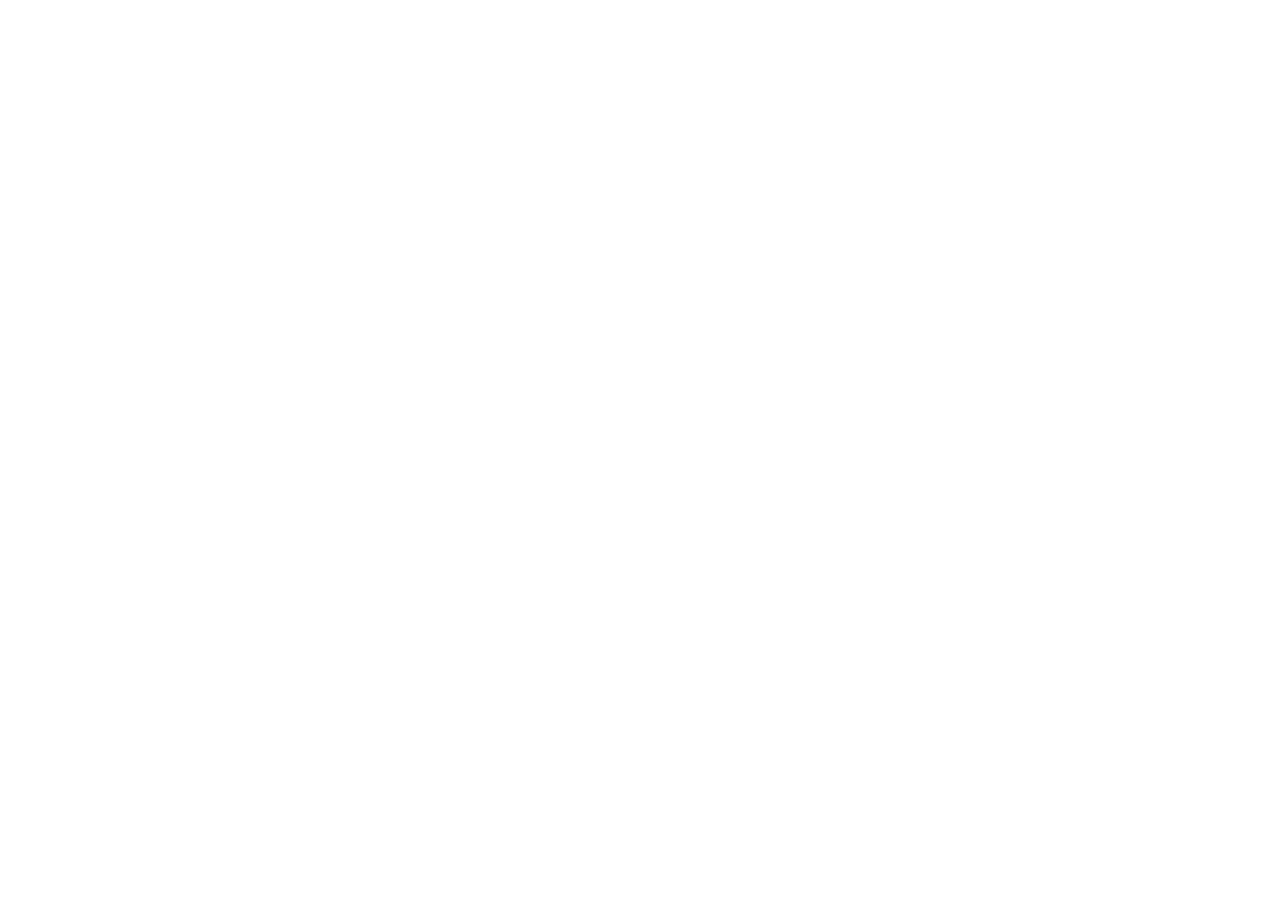
==== index.html @ 54a38d26 "initial site files" ====
<!DOCTYPE html>
<html lang="en">
<head>
    <meta charset="UTF-8">
    <meta name="viewport" content="width=device-width, initial-scale=1.0">
    <meta http-equiv="X-UA-Compatible" content="ie=edge">
    <title>Document</title>
</head>
<body>
    
</body>
</html>
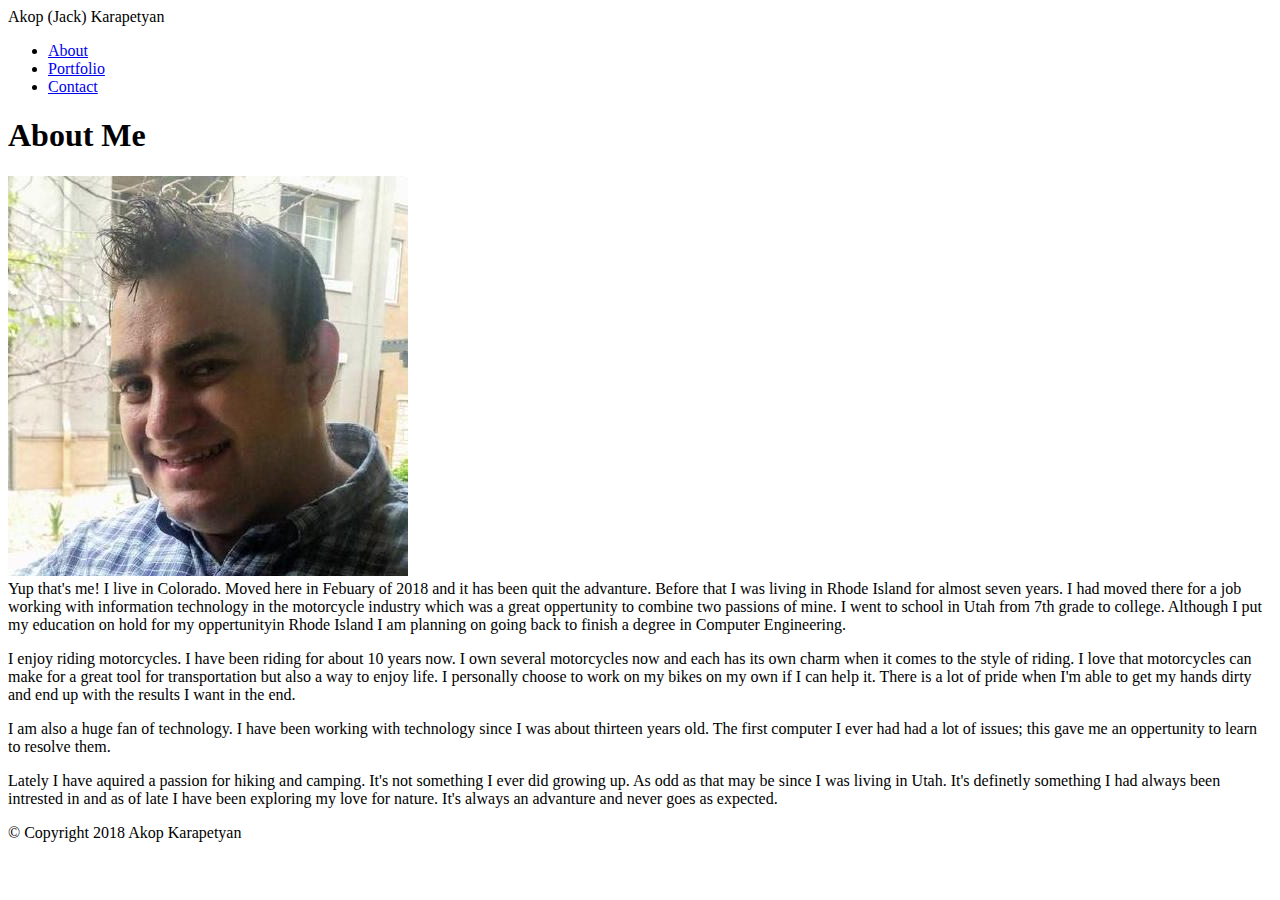
==== commit 8861c524: "About HTML done 1" ====
--- a/index.html
+++ b/index.html
@@ -4,9 +4,36 @@
     <meta charset="UTF-8">
     <meta name="viewport" content="width=device-width, initial-scale=1.0">
     <meta http-equiv="X-UA-Compatible" content="ie=edge">
-    <title>Document</title>
+    <title>Akop's Basic Portfolio</title>
 </head>
 <body>
-    
+    <header>
+        Akop (Jack) Karapetyan
+    </header>
+    <nav>
+        <ul>
+            <li><a href="#" class="active">About</a></li>
+            <li><a href="portfolio.html">Portfolio</a></li>
+            <li><a href="contact.html">Contact</a></li>
+        </ul>
+    </nav>
+    <h1>About Me</h1>
+    <p>
+        <img class="headshot" src="./assets/images/profileImage.jpeg" alt="Photo of Akop (Jack) Karapetyan"> <br>
+        Yup that's me! I live in Colorado. Moved here in Febuary of 2018 and it has been quit the advanture. Before that I was living in Rhode Island for almost seven years. I had moved there for a job working with information technology in the motorcycle industry which was a great oppertunity to combine two passions of mine. I went to school in Utah from 7th grade to college. Although I put my education on hold for my oppertunityin Rhode Island I am planning on going back to finish a degree in Computer Engineering. 
+    </p>
+    <p>
+        I enjoy riding motorcycles. I have been riding for about 10 years now. I own several motorcycles now and each has its own charm when it comes to the style of riding. I love that motorcycles can make for a great tool for transportation but also a way to enjoy life. I personally choose to work on my bikes on my own if I can help it. There is a lot of pride when I'm able to get my hands dirty and end up with the results I want in the end.
+    </p>
+    <p>
+        I am also a huge fan of technology. I have been working with technology since I was about thirteen years old. The first computer I ever had had a lot of issues; this gave me an oppertunity to learn to resolve them. 
+    </p>
+    <p>
+        Lately I have aquired a passion for hiking and camping. It's not something I ever did growing up. As odd as that may be since I was living in Utah. It's definetly something I had always been intrested in and as of late I have been exploring my love for nature. It's always an advanture and never goes as expected.
+    </p>
+
+    <footer>
+        &copy; Copyright 2018 Akop Karapetyan
+    </footer>
 </body>
 </html>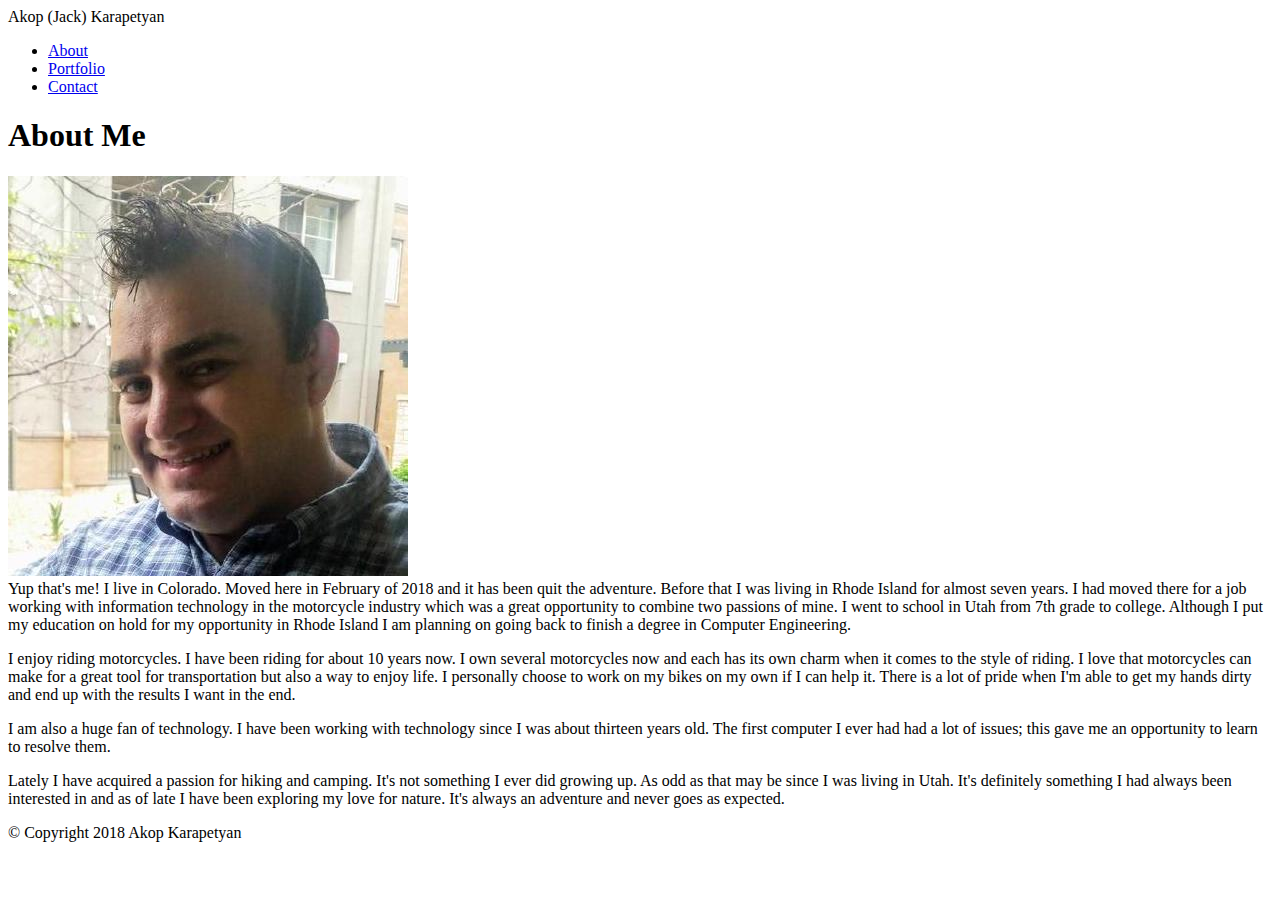
==== commit f59f0fc4: "About HTML done 1" ====
--- a/index.html
+++ b/index.html
@@ -20,16 +20,16 @@
     <h1>About Me</h1>
     <p>
         <img class="headshot" src="./assets/images/profileImage.jpeg" alt="Photo of Akop (Jack) Karapetyan"> <br>
-        Yup that's me! I live in Colorado. Moved here in Febuary of 2018 and it has been quit the advanture. Before that I was living in Rhode Island for almost seven years. I had moved there for a job working with information technology in the motorcycle industry which was a great oppertunity to combine two passions of mine. I went to school in Utah from 7th grade to college. Although I put my education on hold for my oppertunityin Rhode Island I am planning on going back to finish a degree in Computer Engineering. 
+        Yup that's me! I live in Colorado. Moved here in February of 2018 and it has been quit the adventure. Before that I was living in Rhode Island for almost seven years. I had moved there for a job working with information technology in the motorcycle industry which was a great opportunity to combine two passions of mine. I went to school in Utah from 7th grade to college. Although I put my education on hold for my opportunity in Rhode Island I am planning on going back to finish a degree in Computer Engineering. 
     </p>
     <p>
         I enjoy riding motorcycles. I have been riding for about 10 years now. I own several motorcycles now and each has its own charm when it comes to the style of riding. I love that motorcycles can make for a great tool for transportation but also a way to enjoy life. I personally choose to work on my bikes on my own if I can help it. There is a lot of pride when I'm able to get my hands dirty and end up with the results I want in the end.
     </p>
     <p>
-        I am also a huge fan of technology. I have been working with technology since I was about thirteen years old. The first computer I ever had had a lot of issues; this gave me an oppertunity to learn to resolve them. 
+        I am also a huge fan of technology. I have been working with technology since I was about thirteen years old. The first computer I ever had had a lot of issues; this gave me an opportunity to learn to resolve them. 
     </p>
     <p>
-        Lately I have aquired a passion for hiking and camping. It's not something I ever did growing up. As odd as that may be since I was living in Utah. It's definetly something I had always been intrested in and as of late I have been exploring my love for nature. It's always an advanture and never goes as expected.
+        Lately I have acquired a passion for hiking and camping. It's not something I ever did growing up. As odd as that may be since I was living in Utah. It's definitely something I had always been interested in and as of late I have been exploring my love for nature. It's always an adventure and never goes as expected.
     </p>
 
     <footer>
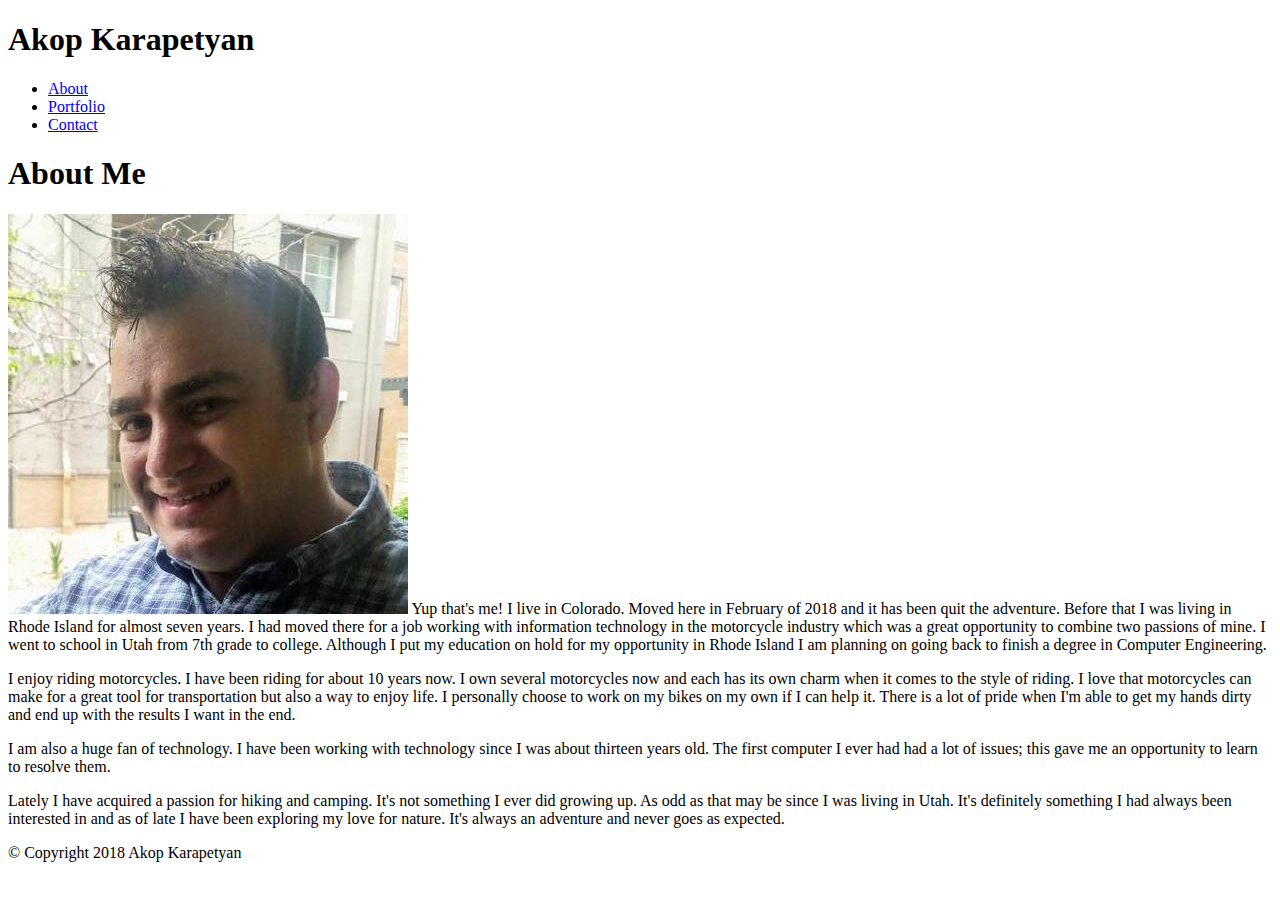
==== commit e9a8559c: "Contact HTML done 1" ====
--- a/index.html
+++ b/index.html
@@ -8,7 +8,7 @@
 </head>
 <body>
     <header>
-        Akop (Jack) Karapetyan
+        <h1>Akop Karapetyan</h1>
     </header>
     <nav>
         <ul>
@@ -19,7 +19,7 @@
     </nav>
     <h1>About Me</h1>
     <p>
-        <img class="headshot" src="./assets/images/profileImage.jpeg" alt="Photo of Akop (Jack) Karapetyan"> <br>
+        <img class="headshot" src="./assets/images/profileImage.jpeg" alt="Photo of Akop (Jack) Karapetyan">
         Yup that's me! I live in Colorado. Moved here in February of 2018 and it has been quit the adventure. Before that I was living in Rhode Island for almost seven years. I had moved there for a job working with information technology in the motorcycle industry which was a great opportunity to combine two passions of mine. I went to school in Utah from 7th grade to college. Although I put my education on hold for my opportunity in Rhode Island I am planning on going back to finish a degree in Computer Engineering. 
     </p>
     <p>
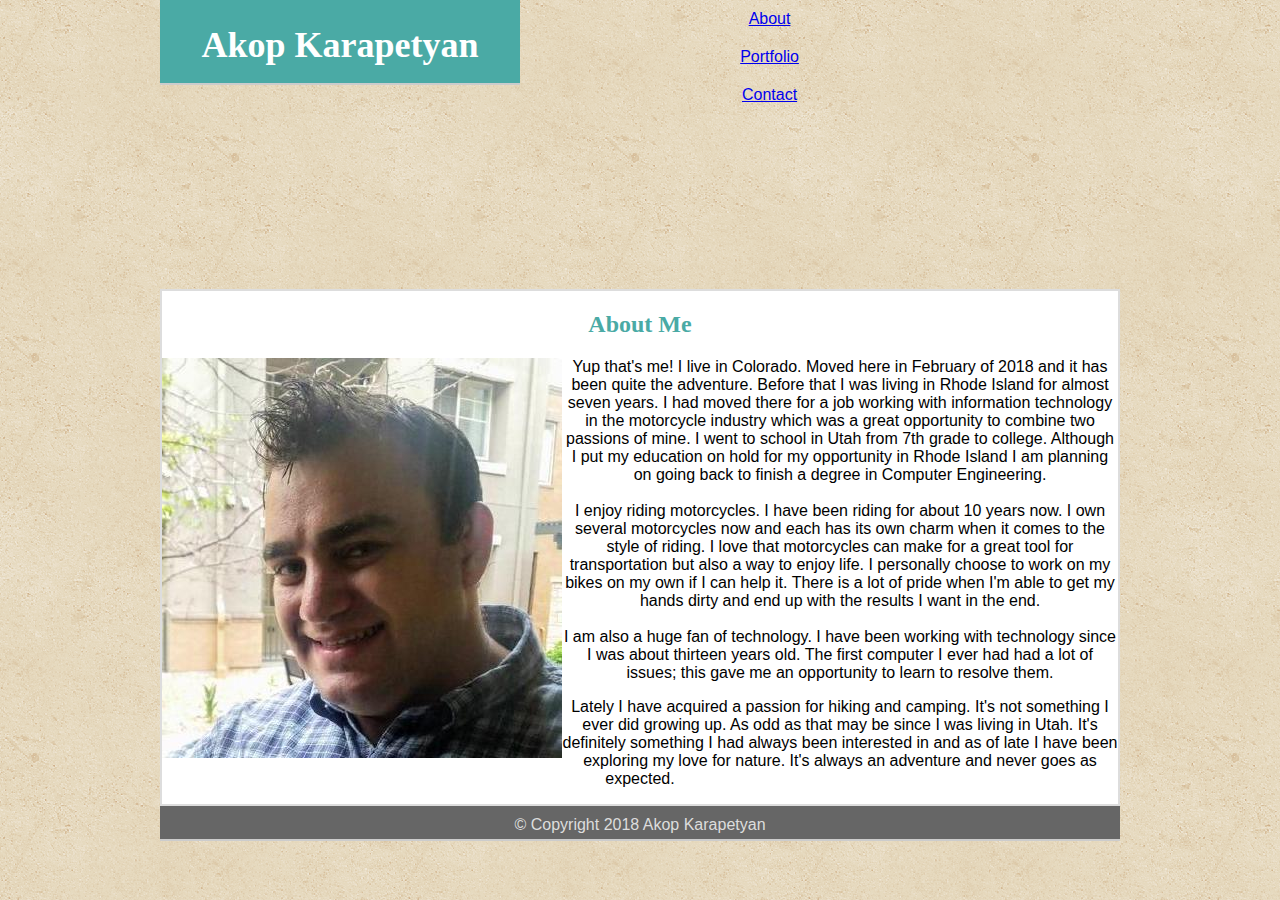
==== commit 1633660d: "working css" ====
--- a/index.html
+++ b/index.html
@@ -4,33 +4,38 @@
     <meta charset="UTF-8">
     <meta name="viewport" content="width=device-width, initial-scale=1.0">
     <meta http-equiv="X-UA-Compatible" content="ie=edge">
+    <link rel="stylesheet" type="text/css" href="./assets/css/style.css">
     <title>Akop's Basic Portfolio</title>
 </head>
 <body>
     <header>
-        <h1>Akop Karapetyan</h1>
+        <div class="logo">
+            <h1>Akop Karapetyan</h1>
+        </div> 
     </header>
-    <nav>
+    <nav class="nav">
         <ul>
             <li><a href="#" class="active">About</a></li>
             <li><a href="portfolio.html">Portfolio</a></li>
             <li><a href="contact.html">Contact</a></li>
         </ul>
     </nav>
-    <h1>About Me</h1>
-    <p>
-        <img class="headshot" src="./assets/images/profileImage.jpeg" alt="Photo of Akop (Jack) Karapetyan">
-        Yup that's me! I live in Colorado. Moved here in February of 2018 and it has been quit the adventure. Before that I was living in Rhode Island for almost seven years. I had moved there for a job working with information technology in the motorcycle industry which was a great opportunity to combine two passions of mine. I went to school in Utah from 7th grade to college. Although I put my education on hold for my opportunity in Rhode Island I am planning on going back to finish a degree in Computer Engineering. 
-    </p>
-    <p>
-        I enjoy riding motorcycles. I have been riding for about 10 years now. I own several motorcycles now and each has its own charm when it comes to the style of riding. I love that motorcycles can make for a great tool for transportation but also a way to enjoy life. I personally choose to work on my bikes on my own if I can help it. There is a lot of pride when I'm able to get my hands dirty and end up with the results I want in the end.
-    </p>
-    <p>
-        I am also a huge fan of technology. I have been working with technology since I was about thirteen years old. The first computer I ever had had a lot of issues; this gave me an opportunity to learn to resolve them. 
-    </p>
-    <p>
-        Lately I have acquired a passion for hiking and camping. It's not something I ever did growing up. As odd as that may be since I was living in Utah. It's definitely something I had always been interested in and as of late I have been exploring my love for nature. It's always an adventure and never goes as expected.
-    </p>
+    <div class="content">
+        <div class="main">
+            <h2>About Me</h2>
+            
+            <p>
+                <img class="headshot" src="./assets/images/profileImage.jpeg" alt="Photo of Akop (Jack) Karapetyan">
+                Yup that's me! I live in Colorado. Moved here in February of 2018 and it has been quite the adventure. Before that I was living in Rhode Island for almost seven years. I had moved there for a job working with information technology in the motorcycle industry which was a great opportunity to combine two passions of mine. I went to school in Utah from 7th grade to college. Although I put my education on hold for my opportunity in Rhode Island I am planning on going back to finish a degree in Computer Engineering. 
+            <br><br>
+                I enjoy riding motorcycles. I have been riding for about 10 years now. I own several motorcycles now and each has its own charm when it comes to the style of riding. I love that motorcycles can make for a great tool for transportation but also a way to enjoy life. I personally choose to work on my bikes on my own if I can help it. There is a lot of pride when I'm able to get my hands dirty and end up with the results I want in the end.
+            <br><br>
+                I am also a huge fan of technology. I have been working with technology since I was about thirteen years old. The first computer I ever had had a lot of issues; this gave me an opportunity to learn to resolve them. 
+            <p>
+                Lately I have acquired a passion for hiking and camping. It's not something I ever did growing up. As odd as that may be since I was living in Utah. It's definitely something I had always been interested in and as of late I have been exploring my love for nature. It's always an adventure and never goes as expected.
+            </p>
+        </div>
+    </div>
 
     <footer>
         &copy; Copyright 2018 Akop Karapetyan
--- a/assets/css/style.css
+++ b/assets/css/style.css
@@ -0,0 +1,79 @@
+* {
+    box-sizing: border-box;
+    /* float: left; */
+  }
+body{
+    background-image: url("../images/vintage-concrete.png");
+    width: 960px;
+    font-family: 'Arial', 'Helvetica Neue', Helvetica, sans-serif;
+    text-align: center;
+    margin:0 auto;
+}
+h1, h2 {
+    font-family: 'Georgia', Times, Times New Roman, serif;
+}
+
+h2 {
+    color: #4aaaa5;
+}
+
+.headshot{
+    float: left;
+}
+.logo {
+    float: left;
+	background-color: #4aaaa5;
+	border-bottom: 2px solid #cccccc;
+	color: #ffffff;
+	width: 360px;
+	/* margin-bottom: 50px; */
+	font-family: 'Georgia', Times, Times New Roman, serif;
+	text-align: center;
+	font-size: 18px;
+	font-weight: bold;
+    vertical-align: middle; 
+    border-bottom: 2px solid #cccccc;
+	background-color: #4aaaa5;
+	height: 85px;
+}
+.main {
+    float: left;
+    margin-top: 175px;
+    background: #ffffff;
+    border: #dddddd 2px solid; 
+}
+
+nav {
+    width: 270px;
+    float: right;
+    text-align: center;
+    margin-right: 125px;
+    width: 270px;
+    text-align: center;
+    margin-right: 125px;
+}
+
+ul {
+	list-style: none;
+	margin: 0;
+	padding: 0;
+}
+
+li {
+	/* float: left; */
+	width: 33%;
+	padding: 10px;
+}
+
+footer {
+    width: 100%;
+	padding: 10px;
+	height: 35px;
+	background-color: #666666;
+	border-bottom: 2px solid #cccccc;
+	color: #dddddd;
+    text-align: center;
+    vertical-align:botom;
+    margin: 0 auto;
+    float: left;
+}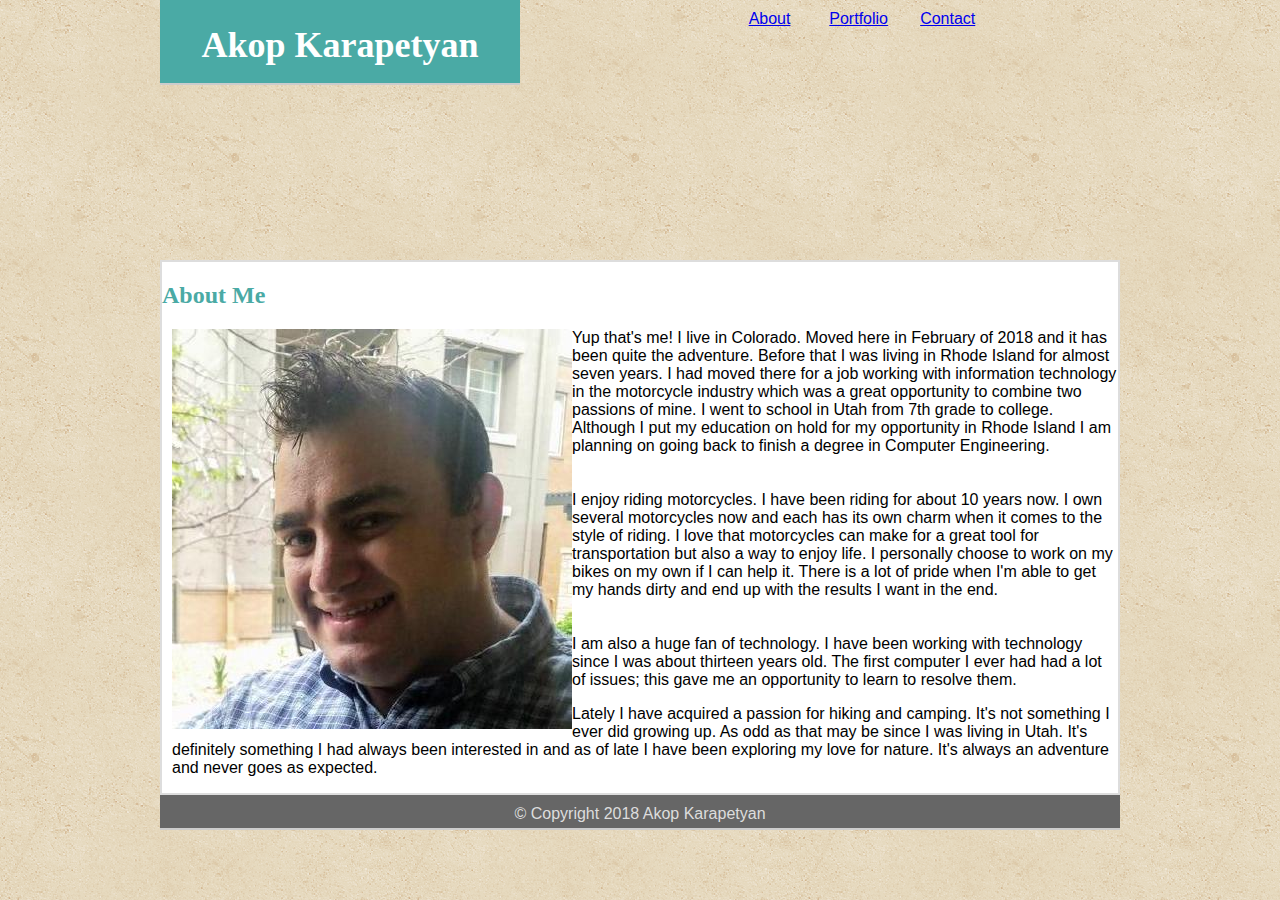
==== commit 204e8e5e: "updates during class" ====
--- a/index.html
+++ b/index.html
@@ -24,14 +24,14 @@
         <div class="main">
             <h2>About Me</h2>
             
-            <p>
+            <p class="mainContent">
                 <img class="headshot" src="./assets/images/profileImage.jpeg" alt="Photo of Akop (Jack) Karapetyan">
                 Yup that's me! I live in Colorado. Moved here in February of 2018 and it has been quite the adventure. Before that I was living in Rhode Island for almost seven years. I had moved there for a job working with information technology in the motorcycle industry which was a great opportunity to combine two passions of mine. I went to school in Utah from 7th grade to college. Although I put my education on hold for my opportunity in Rhode Island I am planning on going back to finish a degree in Computer Engineering. 
-            <br><br>
+            <br><br><br>
                 I enjoy riding motorcycles. I have been riding for about 10 years now. I own several motorcycles now and each has its own charm when it comes to the style of riding. I love that motorcycles can make for a great tool for transportation but also a way to enjoy life. I personally choose to work on my bikes on my own if I can help it. There is a lot of pride when I'm able to get my hands dirty and end up with the results I want in the end.
-            <br><br>
+            <br><br><br>
                 I am also a huge fan of technology. I have been working with technology since I was about thirteen years old. The first computer I ever had had a lot of issues; this gave me an opportunity to learn to resolve them. 
-            <p>
+            <p class="mainContent">
                 Lately I have acquired a passion for hiking and camping. It's not something I ever did growing up. As odd as that may be since I was living in Utah. It's definitely something I had always been interested in and as of late I have been exploring my love for nature. It's always an adventure and never goes as expected.
             </p>
         </div>
--- a/assets/css/style.css
+++ b/assets/css/style.css
@@ -40,7 +40,8 @@
     float: left;
     margin-top: 175px;
     background: #ffffff;
-    border: #dddddd 2px solid; 
+    border: #dddddd 2px solid;
+    text-align: left; 
 }
 
 nav {
@@ -56,13 +57,22 @@
 ul {
 	list-style: none;
 	margin: 0;
-	padding: 0;
+    padding: 0;
+    display: flex;
 }
 
 li {
 	/* float: left; */
 	width: 33%;
-	padding: 10px;
+    padding: 10px;
+}
+#portfolio .portfolioIMG{
+    width: 325px;
+    height: 325px;
+    float: left;
+}
+.mainContent{
+    padding-left: 10px;
 }
 
 footer {
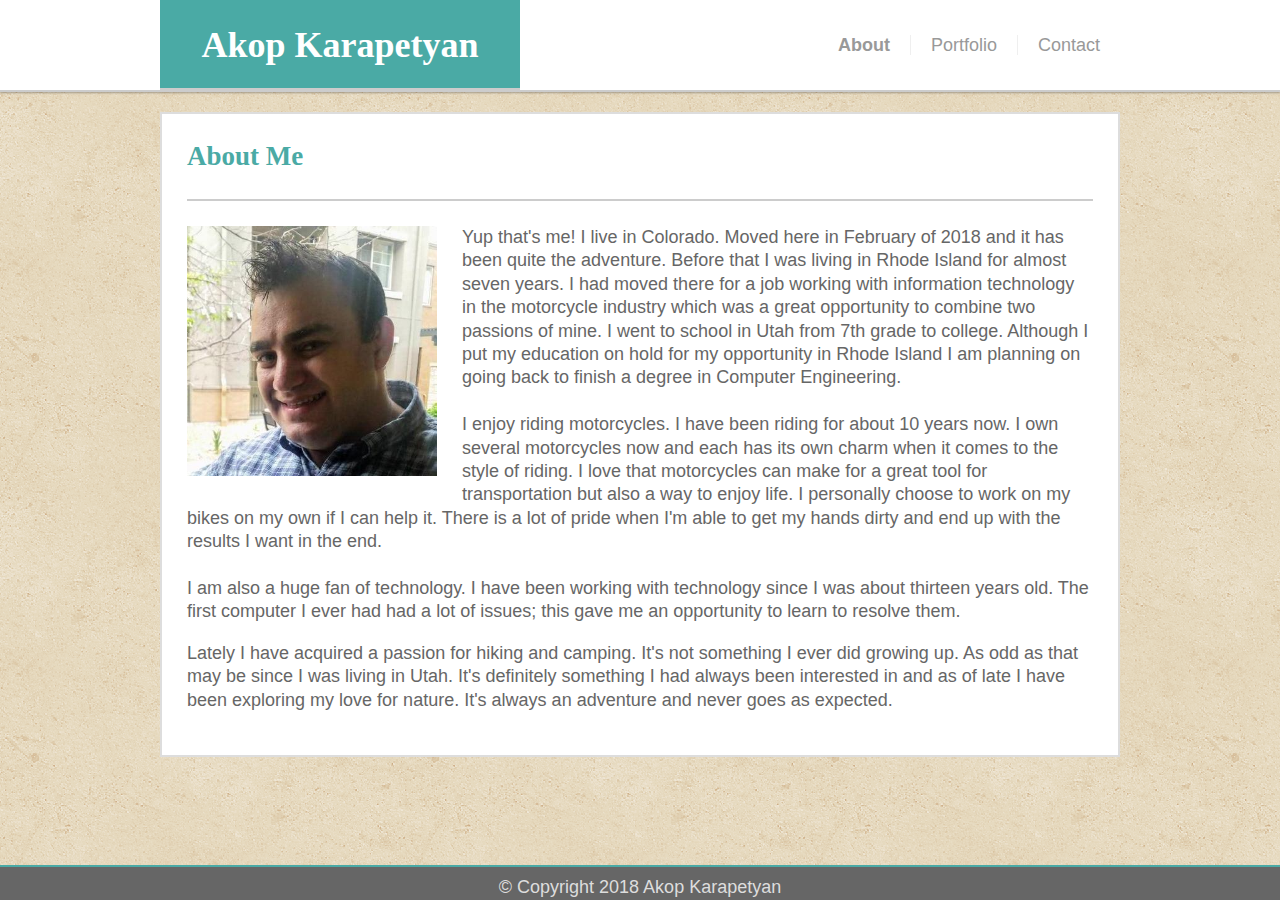
==== commit d347fa64: "finishing touches 1" ====
--- a/index.html
+++ b/index.html
@@ -9,36 +9,42 @@
 </head>
 <body>
     <header>
-        <div class="logo">
-            <h1>Akop Karapetyan</h1>
-        </div> 
+        <div class="wrapper">
+            <div class="logo">
+                <h1>Akop Karapetyan</h1>
+            </div> 
+            <nav class="nav">
+                <ul>
+                    <li><a href="#" class="active">About</a></li>
+                    <li><a href="portfolio.html" class="withDivider">Portfolio</a></li>
+                    <li><a href="contact.html" class="withDivider">Contact</a></li>
+                </ul>
+            </nav>
+        </div>
     </header>
-    <nav class="nav">
-        <ul>
-            <li><a href="#" class="active">About</a></li>
-            <li><a href="portfolio.html">Portfolio</a></li>
-            <li><a href="contact.html">Contact</a></li>
-        </ul>
-    </nav>
-    <div class="content">
-        <div class="main">
-            <h2>About Me</h2>
-            
+
+    <section class="content">
+        <div class="wrapper main">
+            <h2>
+                About Me
+            </h2>    
             <p class="mainContent">
                 <img class="headshot" src="./assets/images/profileImage.jpeg" alt="Photo of Akop (Jack) Karapetyan">
                 Yup that's me! I live in Colorado. Moved here in February of 2018 and it has been quite the adventure. Before that I was living in Rhode Island for almost seven years. I had moved there for a job working with information technology in the motorcycle industry which was a great opportunity to combine two passions of mine. I went to school in Utah from 7th grade to college. Although I put my education on hold for my opportunity in Rhode Island I am planning on going back to finish a degree in Computer Engineering. 
-            <br><br><br>
+            <br><br>
                 I enjoy riding motorcycles. I have been riding for about 10 years now. I own several motorcycles now and each has its own charm when it comes to the style of riding. I love that motorcycles can make for a great tool for transportation but also a way to enjoy life. I personally choose to work on my bikes on my own if I can help it. There is a lot of pride when I'm able to get my hands dirty and end up with the results I want in the end.
-            <br><br><br>
+            <br><br>
                 I am also a huge fan of technology. I have been working with technology since I was about thirteen years old. The first computer I ever had had a lot of issues; this gave me an opportunity to learn to resolve them. 
             <p class="mainContent">
                 Lately I have acquired a passion for hiking and camping. It's not something I ever did growing up. As odd as that may be since I was living in Utah. It's definitely something I had always been interested in and as of late I have been exploring my love for nature. It's always an adventure and never goes as expected.
             </p>
         </div>
-    </div>
-
+    </section>
+    <div class="spacer"></div>
     <footer>
-        &copy; Copyright 2018 Akop Karapetyan
+        <div class="wrapper">
+            &copy; Copyright 2018 Akop Karapetyan
+        </div>
     </footer>
 </body>
 </html>--- a/assets/css/style.css
+++ b/assets/css/style.css
@@ -2,23 +2,79 @@
     box-sizing: border-box;
     /* float: left; */
   }
+form *{
+    display: block;
+}
+form input, textarea, button{
+    font-size: 16px;
+    padding: 5px;
+    width: 60%;
+    margin-bottom: 10px;
+}
+button {
+    width: auto;
+    padding: 5px 20px;
+}
+label {
+    padding-bottom: 3px;
+}
+textarea {
+    height: 235px;
+}
+
+html{
+    height: 100%;
+}
 body{
     background-image: url("../images/vintage-concrete.png");
-    width: 960px;
+    width: 100%;
     font-family: 'Arial', 'Helvetica Neue', Helvetica, sans-serif;
-    text-align: center;
-    margin:0 auto;
+    margin: 0;
+    min-height: 100%;
+    padding: 0px;
+    position: relative;
+    font-size: 18px;
+    color: #666666;
 }
-h1, h2 {
+h1, h2, h3, h4, h4, h5, h6 {
     font-family: 'Georgia', Times, Times New Roman, serif;
 }
 
 h2 {
     color: #4aaaa5;
+    /* border-bottom: #ccc solid 2px; */
+    border-bottom: 2px #ccc solid;
+    margin: 0 0 25px;
+    padding-bottom: 25px;
 }
+.wrapper {
+    width: 960px;
+    margin: 0 auto;
+}
+section {
+    width: 100%;
+}
+header {
+	box-shadow: rgba(0, 0, 0, .3) 0 1px 2px;
+	background: #ffffff;
+	color: #ffffff;
+	overflow: auto;
+	border-bottom: 2px solid #cccccc;
+	/* position: initial; */
+	width: 100%;
+}
+nav {
+    /* margin-top: 20px; */
+    float: right;
+    text-align: center;
+    line-height: 90px;
+}
+
 
 .headshot{
     float: left;
+    width: 275px;
+    padding: 0 25px 15px 0;
 }
 .logo {
     float: left;
@@ -34,26 +90,28 @@
     vertical-align: middle; 
     border-bottom: 2px solid #cccccc;
 	background-color: #4aaaa5;
-	height: 85px;
+	height:90px;
 }
 .main {
-    float: left;
-    margin-top: 175px;
+    margin-top: 20px;
     background: #ffffff;
     border: #dddddd 2px solid;
-    text-align: left; 
+    padding: 25px;
+    line-height: 1.3;
 }
 
-nav {
-    width: 270px;
-    float: right;
-    text-align: center;
-    margin-right: 125px;
-    width: 270px;
-    text-align: center;
-    margin-right: 125px;
+a {
+	color: #999999;
+    text-decoration: none;
+    padding-left: 20px;
+    padding-right: 20px;
 }
-
+a.active {
+    font-weight: bold;
+}
+.withDivider{
+    border-left: 1px solid #efefef;
+}
 ul {
 	list-style: none;
 	margin: 0;
@@ -62,17 +120,39 @@
 }
 
 li {
-	/* float: left; */
-	width: 33%;
-    padding: 10px;
+	float: left;
+}
+.clearfix {
+    clear: both;
 }
 #portfolio .portfolioIMG{
     width: 325px;
-    height: 325px;
+    /* padding-bottom: 25px;
+    padding-right: 25px; */
+}
+.spacer {
+    padding-top: 50px;
+}
+figure {
+    margin: 0 25px 25px 0;
+    position: relative;
+}
+figcaption {
+    font-family: Georgia, 'Times New Roman', Times, serif;
+    position: absolute;
+    bottom: 0;
+    left: 0;
+    text-align: center;
+    width: 100%;
+    color: #ffffff;
+    background: #4aaaa5;
+    padding-bottom: 20px;
+    margin-bottom: 25px;
+    padding-top: 20px;
+    font-size: 18px
+}
+.imageContainer {
     float: left;
-}
-.mainContent{
-    padding-left: 10px;
 }
 
 footer {
@@ -80,10 +160,10 @@
 	padding: 10px;
 	height: 35px;
 	background-color: #666666;
-	border-bottom: 2px solid #cccccc;
+	border-top: 2px solid #4aaaa5;
 	color: #dddddd;
     text-align: center;
-    vertical-align:botom;
-    margin: 0 auto;
-    float: left;
+    margin-top: 25px;
+    position: absolute;
+    bottom: 0;
 }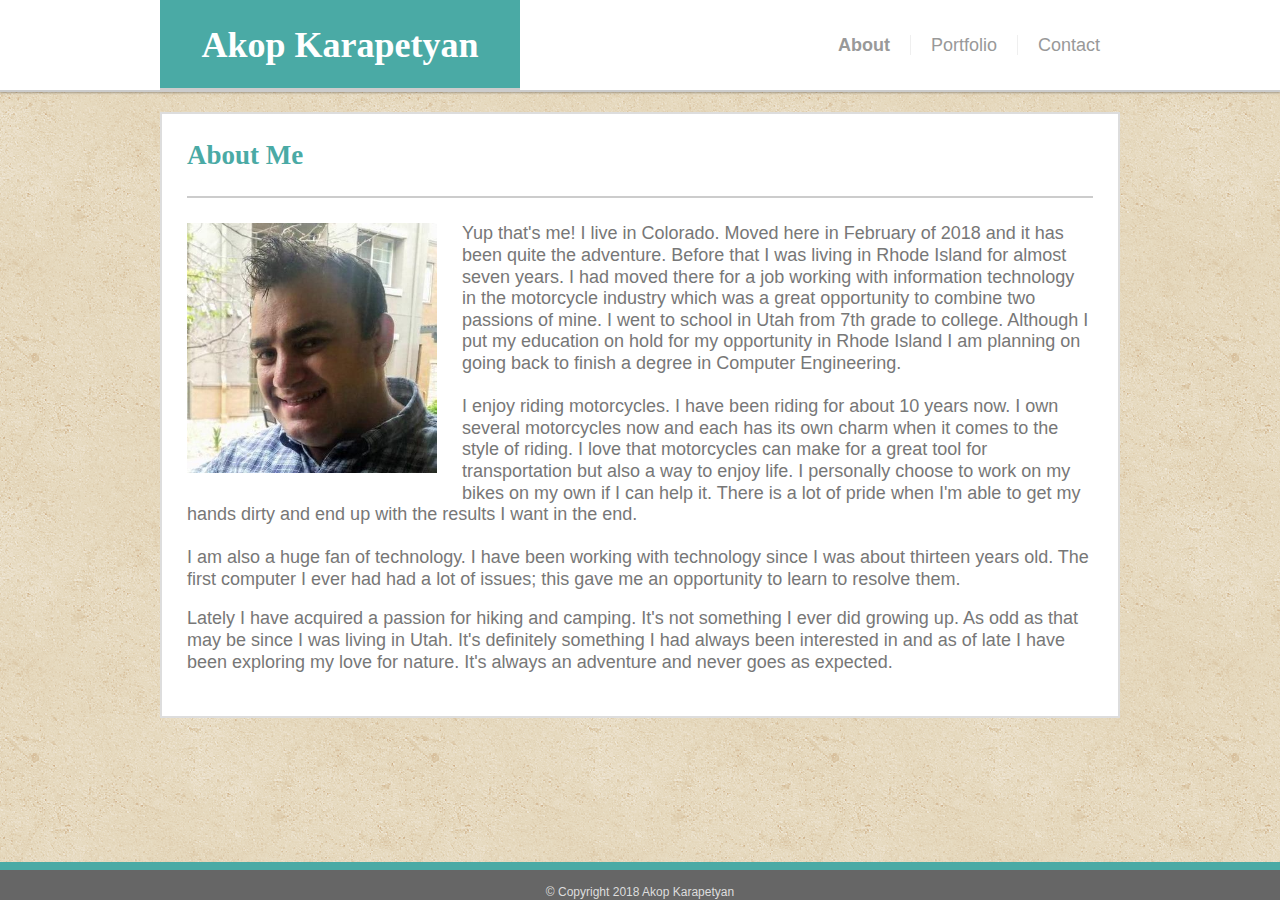
==== commit a2a8fad1: "cleaning code 2" ====
--- a/index.html
+++ b/index.html
@@ -8,6 +8,7 @@
     <title>Akop's Basic Portfolio</title>
 </head>
 <body>
+    
     <header>
         <div class="wrapper">
             <div class="logo">
@@ -40,11 +41,13 @@
             </p>
         </div>
     </section>
+    
     <div class="spacer"></div>
     <footer>
         <div class="wrapper">
             &copy; Copyright 2018 Akop Karapetyan
         </div>
     </footer>
+
 </body>
 </html>--- a/assets/css/style.css
+++ b/assets/css/style.css
@@ -1,28 +1,10 @@
 * {
     box-sizing: border-box;
-    /* float: left; */
-  }
-form *{
-    display: block;
+ }
+.clearfix {
+    clear: both;
 }
-form input, textarea, button{
-    font-size: 16px;
-    padding: 5px;
-    width: 60%;
-    margin-bottom: 10px;
-}
-button {
-    width: auto;
-    padding: 5px 20px;
-}
-label {
-    padding-bottom: 3px;
-}
-textarea {
-    height: 235px;
-}
-
-html{
+ html{
     height: 100%;
 }
 body{
@@ -34,25 +16,7 @@
     padding: 0px;
     position: relative;
     font-size: 18px;
-    color: #666666;
-}
-h1, h2, h3, h4, h4, h5, h6 {
-    font-family: 'Georgia', Times, Times New Roman, serif;
-}
-
-h2 {
-    color: #4aaaa5;
-    /* border-bottom: #ccc solid 2px; */
-    border-bottom: 2px #ccc solid;
-    margin: 0 0 25px;
-    padding-bottom: 25px;
-}
-.wrapper {
-    width: 960px;
-    margin: 0 auto;
-}
-section {
-    width: 100%;
+    color: #777777;
 }
 header {
 	box-shadow: rgba(0, 0, 0, .3) 0 1px 2px;
@@ -60,46 +24,22 @@
 	color: #ffffff;
 	overflow: auto;
 	border-bottom: 2px solid #cccccc;
-	/* position: initial; */
 	width: 100%;
 }
+h1, h2, h3, h4, h4, h5, h6 {
+    font-family: 'Georgia', Times, Times New Roman, serif;
+}
+h2 {
+    color: #4aaaa5;
+    border-bottom: 2px #ccc solid;
+    margin: 0 0 25px;
+    padding-bottom: 25px;
+}
 nav {
-    /* margin-top: 20px; */
     float: right;
     text-align: center;
     line-height: 90px;
 }
-
-
-.headshot{
-    float: left;
-    width: 275px;
-    padding: 0 25px 15px 0;
-}
-.logo {
-    float: left;
-	background-color: #4aaaa5;
-	border-bottom: 2px solid #cccccc;
-	color: #ffffff;
-	width: 360px;
-	/* margin-bottom: 50px; */
-	font-family: 'Georgia', Times, Times New Roman, serif;
-	text-align: center;
-	font-size: 18px;
-	font-weight: bold;
-    vertical-align: middle; 
-    border-bottom: 2px solid #cccccc;
-	background-color: #4aaaa5;
-	height:90px;
-}
-.main {
-    margin-top: 20px;
-    background: #ffffff;
-    border: #dddddd 2px solid;
-    padding: 25px;
-    line-height: 1.3;
-}
-
 a {
 	color: #999999;
     text-decoration: none;
@@ -118,20 +58,65 @@
     padding: 0;
     display: flex;
 }
-
 li {
 	float: left;
 }
-.clearfix {
-    clear: both;
+.headshot{
+    float: left;
+    width: 275px;
+    padding: 0 25px 15px 0;
+}
+form input, textarea, button{
+    display: block;
+    font-size: 16px;
+    padding: 5px;
+    width: 60%;
+    margin-bottom: 10px;
+}
+button {
+    width: auto;
+    padding: 5px 20px;
+}
+label {
+    padding-bottom: 3px;
+}
+textarea {
+    height: 235px;
+}
+.wrapper {
+    width: 960px;
+    margin: 0 auto;
+}
+section {
+    width: 100%;
+}
+.logo {
+    float: left;
+	background-color: #4aaaa5;
+	border-bottom: 2px solid #cccccc;
+	color: #ffffff;
+	width: 360px;
+	font-family: 'Georgia', Times, Times New Roman, serif;
+	text-align: center;
+	font-size: 18px;
+	font-weight: bold;
+    vertical-align: middle; 
+    border-bottom: 2px solid #cccccc;
+	background-color: #4aaaa5;
+	height:90px;
+}
+.main {
+    margin-top: 20px;
+    background: #ffffff;
+    border: #dddddd 2px solid;
+    padding: 25px;
+    line-height: 1.2;
 }
 #portfolio .portfolioIMG{
     width: 325px;
-    /* padding-bottom: 25px;
-    padding-right: 25px; */
 }
 .spacer {
-    padding-top: 50px;
+    padding-top: 75px;
 }
 figure {
     margin: 0 25px 25px 0;
@@ -154,16 +139,25 @@
 .imageContainer {
     float: left;
 }
-
+.hover-outline { 
+    margin-left: 30px;
+    margin-top: 10px;
+}
+.hover-outline:hover {
+    outline: 5px solid gray;
+    outline-offset: 10px;
+}
 footer {
     width: 100%;
-	padding: 10px;
+	padding: 15px;
 	height: 35px;
 	background-color: #666666;
-	border-top: 2px solid #4aaaa5;
+	border-top: 8px solid #4aaaa5;
 	color: #dddddd;
     text-align: center;
     margin-top: 25px;
     position: absolute;
     bottom: 0;
+    font-size: 12px;
+    line-height: 14px;
 }